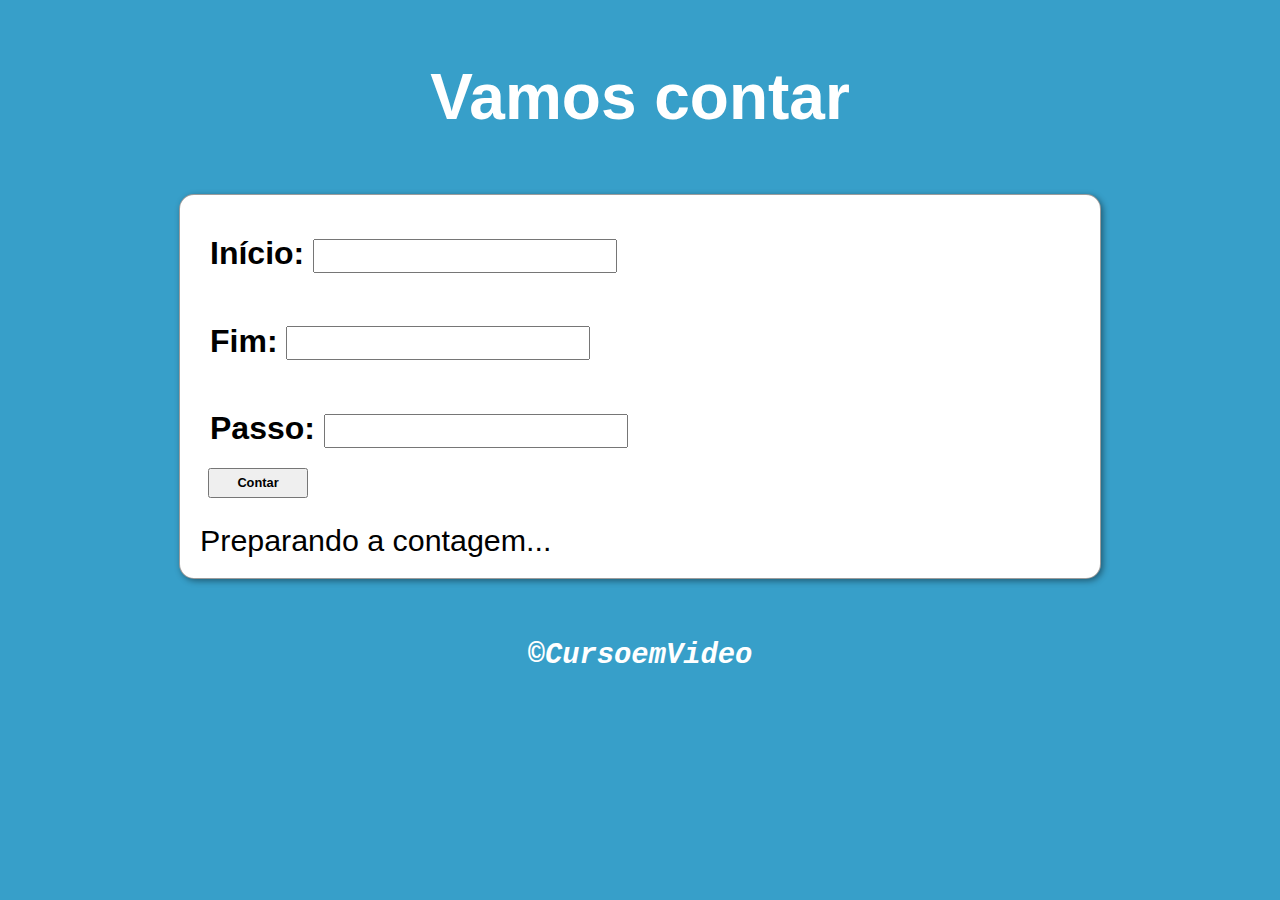
==== ex14JavaScript/exeTabuada.html @ afcb69ce "script Passo" ====
<!DOCTYPE html>
<html lang="pt-br">
<head>
    <meta charset="UTF-8">
    <meta http-equiv="X-UA-Compatible" content="IE=edge">
    <meta name="viewport" content="width=device-width, initial-scale=1.0">
    <title>Document</title>
    <style>

        * {
            margin: 0;
            padding: 0;
        }

        body {
            background-color: rgb(55, 159, 201);
            font-family: Arial, Helvetica, sans-serif;
        }

        h1 {
            font-family: Arial, Helvetica, sans-serif;
            color: white;
            font-size: 4em;
            font-weight: bold;
            text-align: center;
            padding: 10px;
            margin-top: 50px;
        }

        div {
            background-color: white;
            width: 900px;
            height: auto;
            border: 1px solid rgba(0, 0, 0, 0.39);
            border-radius: 15px;
            margin: 50px auto 50px auto;
            box-shadow: 2px 2px 6px rgba(0, 0, 0, 0.418);
            padding: 10px;
            
        }

        form {
            font-size: 2em;
            font-weight: bold;
            padding: 20px;
            padding-top: 30px;
        }

        input[type="number"] {
            width: 300px;
            height: 30px;
            font-size: 0.8em;
        }

        #contar {
            width: 100px;
            height: 30px;
            font-weight: bold;
            font-size: 00.8em;
            margin-left: 18px;
        }
        
        p {
            font-size: 1.9em;
            padding: 10px;
            margin-top: 15px;
        }

        footer > p {
            font-family: 'Courier New', Courier, monospace;
            font-weight: bold;
            font-style: italic;
            font-size: 1.8em;
            color: white;
            text-align: center;  
        }
    </style>
    
</head>
<body>
    <h1>Vamos contar</h1>
    <div>
        <form>
            <label for="number">Início: </label>
            <input type="number" id="txti">
        </form>
        <form>
            <label for="number">Fim: </label>
            <input type="number" id="txtf">
        </form>
        <form>
            <label for="number" >Passo: </label>
            <input type="number" id="txtp">
        </form>
        <input type="button" id="contar" value="Contar" onclick="contar()">
        <p id="res">Preparando a contagem...</p>
    </div>
        
    <footer>
        <p>&copy;CursoemVideo</p>
    </footer>
    <script src="scriptTabuada.js"></script>
</body>
</html>
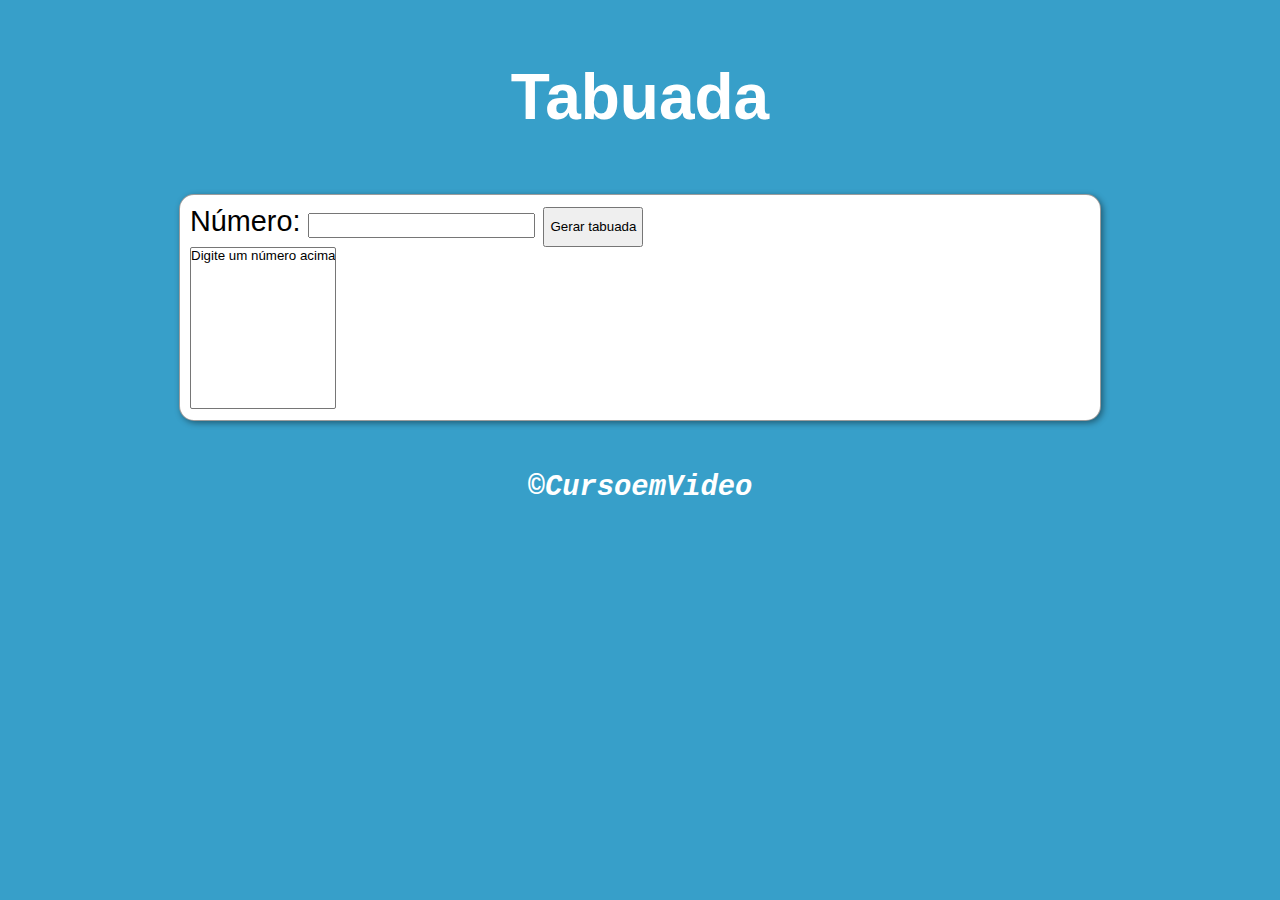
==== commit baff4edf: "tabuada" ====
--- a/ex14JavaScript/exeTabuada.html
+++ b/ex14JavaScript/exeTabuada.html
@@ -39,31 +39,18 @@
             
         }
 
-        form {
-            font-size: 2em;
-            font-weight: bold;
-            padding: 20px;
-            padding-top: 30px;
+        div > p {
+            font-size: 1.8em;
         }
 
-        input[type="number"] {
-            width: 300px;
-            height: 30px;
-            font-size: 0.8em;
+        #num {
+            font-size: 0.6em;
         }
 
-        #contar {
+        #tabuada {
+            margin-left: 8px;
+            height: 40px;
             width: 100px;
-            height: 30px;
-            font-weight: bold;
-            font-size: 00.8em;
-            margin-left: 18px;
-        }
-        
-        p {
-            font-size: 1.9em;
-            padding: 10px;
-            margin-top: 15px;
         }
 
         footer > p {
@@ -78,23 +65,17 @@
     
 </head>
 <body>
-    <h1>Vamos contar</h1>
+    <h1>Tabuada</h1>
     <div>
-        <form>
-            <label for="number">Início: </label>
-            <input type="number" id="txti">
-        </form>
-        <form>
-            <label for="number">Fim: </label>
-            <input type="number" id="txtf">
-        </form>
-        <form>
-            <label for="number" >Passo: </label>
-            <input type="number" id="txtp">
-        </form>
-        <input type="button" id="contar" value="Contar" onclick="contar()">
-        <p id="res">Preparando a contagem...</p>
+        <p>Número: <input type="number" name="num" id="num"><input type="button" value="Gerar tabuada" id="tabuada" onclick="fazerTabu()"></p>
+        <select name="tabuada" id="seltab" size="10">
+            <option>Digite um número acima</option>
+        </select>
+        
     </div>
+   
+        
+    
         
     <footer>
         <p>&copy;CursoemVideo</p>
